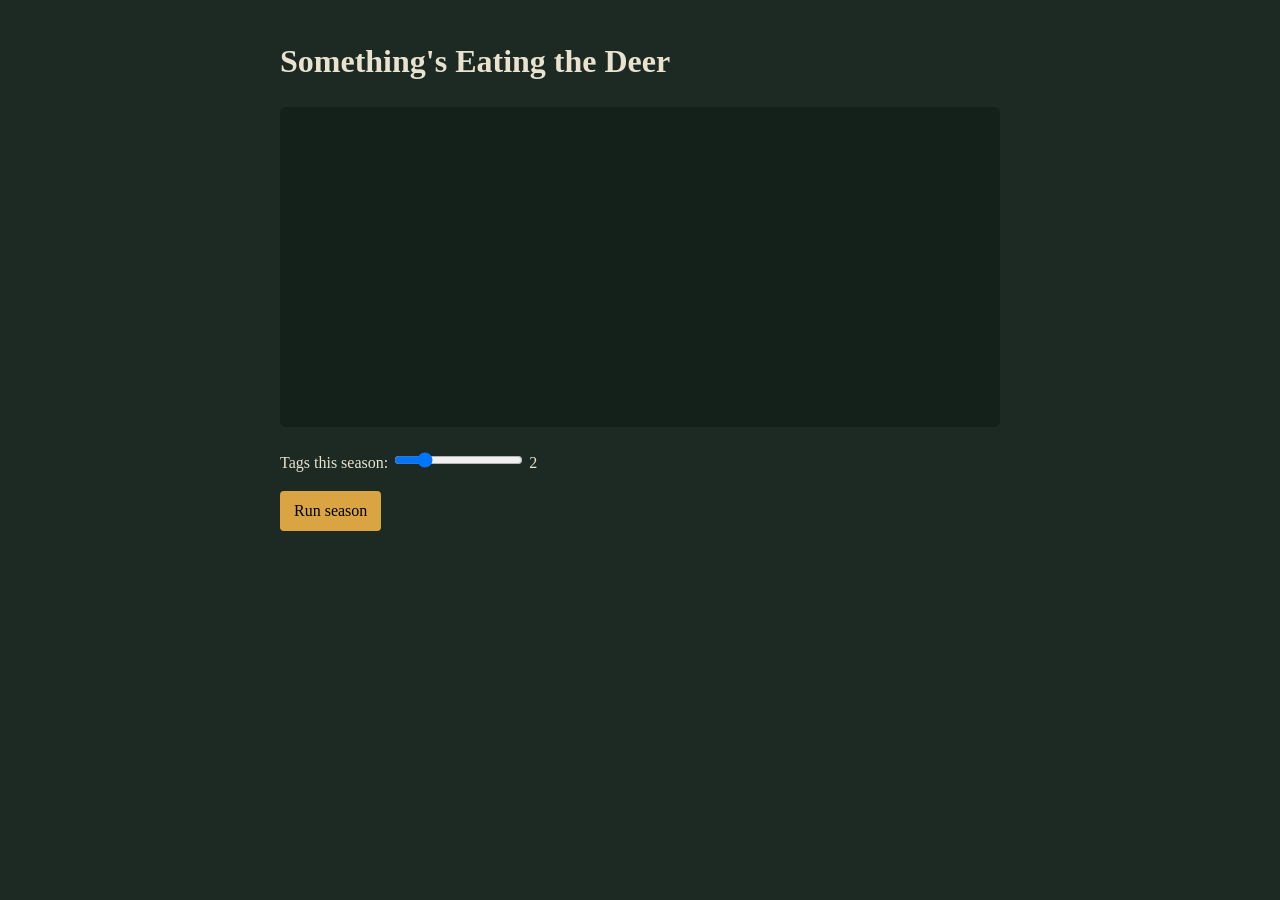
==== deerly-departed.html @ 98a71cdb "yayyayayya my website" ====
<!DOCTYPE html>
<html lang="en">
<head>
<meta charset="utf-8">
<meta name="viewport" content="width=device-width, initial-scale=1">
<title>Something's Eating the Deer</title>
<style>
  :root { --bg:#1d2a24; --ink:#e8e2cf; --deer:#d9a441; --veg:#7fb069; --cat:#c4614a; --pred:#e8e2cf; }
  body { margin:0; padding:16px; background:var(--bg); color:var(--ink); font:16px/1.5 Georgia, serif; }
  main { max-width:720px; margin:0 auto; }
  canvas { width:100%; background:#14201a; border-radius:6px; }
  button, input { font:inherit; }
  button { padding:8px 14px; background:var(--deer); border:0; border-radius:4px; cursor:pointer; }
  #log { min-height:3em; }
</style>
</head>
<body>
<main>
  <h1>Something's Eating the Deer</h1>
  <canvas id="chart" width="720" height="320"></canvas>
  <p>Tags this season: <input id="tags" type="range" min="0" max="10" value="2"> <span id="tagsN">2</span></p>
  <button id="go">Run season</button>
  <p id="log"></p>
</main>

<script>
// ---------- 1. CONFIG ----------
// Populations are scaled so vegetation carrying capacity K = 1.
const P = { r:1.0, a:0.6, e:0.5, m:0.1, b:0.3, f:0.3, d:0.3, c:0.4 };
const SECRET_S = 0.15;   // the skunk ape: hidden from the player's "expected" model
const DT = 0.02, STEPS_PER_SEASON = 50;   // 1 season = 1.0 time units
const DEER_PER_TAG = 0.02;                // how much herd one tag removes

// ---------- 2. MODEL ----------
// state = [V, D, Pn]; s = ape pressure (0 for the player's expected model)
function deriv([V, D, Pn], s) {
  return [
    P.r*V*(1-V) - P.a*V*D,
    P.e*P.a*V*D - P.m*D - P.b*D*Pn - P.c*D*s,
    P.f*P.b*D*Pn - P.d*Pn
  ];
}
function rk4(x, s, dt) {
  const add = (u, k, h) => u.map((v, i) => v + h*k[i]);
  const k1 = deriv(x, s);
  const k2 = deriv(add(x, k1, dt/2), s);
  const k3 = deriv(add(x, k2, dt/2), s);
  const k4 = deriv(add(x, k3, dt), s);
  return x.map((v, i) => v + dt/6*(k1[i] + 2*k2[i] + 2*k3[i] + k4[i]));
}
function runSeason(x, s) {
  for (let i = 0; i < STEPS_PER_SEASON; i++) x = rk4(x, s, DT);
  return x.map(v => Math.max(v, 0));
}

// ---------- 3. GAME STATE ----------
const game = {
  season: 0,
  actual:   [0.6, 0.30, 0.05],   // what really happens (includes the ape)
  expected: [0.6, 0.30, 0.05],   // what the player's model predicts (no ape)
  history: []                    // {actual, expected} per season
};
game.history.push({ actual: game.actual, expected: game.expected });

function playSeason(tags) {
  const harvest = tags * DEER_PER_TAG;      // TODO: replace with shooting minigame result
  game.actual   = runSeason(game.actual, SECRET_S);
  game.expected = runSeason(game.expected, 0);
  game.actual[1]   = Math.max(game.actual[1]   - harvest, 0);
  game.expected[1] = Math.max(game.expected[1] - harvest, 0);
  game.season++;
  game.history.push({ actual: game.actual, expected: game.expected });
  return game.expected[1] - game.actual[1];  // the "residual": missing deer
}

// ---------- 4. SHOOTING (stub) ----------
// Projectile with quadratic drag and crosswind. Returns drop (m) at targetDist.
function shot({ speed=800, angleDeg=0, dist=100, wind=0, k=0.001, dt=0.001 }) {
  let x=0, y=0, z=0, t=0;
  let vx = speed*Math.cos(angleDeg*Math.PI/180), vy = speed*Math.sin(angleDeg*Math.PI/180);
  let vz = 0;
  while (x < dist && t < 5) {
    const rx = vx, ry = vy, rz = vz - wind;          // velocity relative to air
    const v = Math.hypot(rx, ry, rz);
    vx -= k*v*rx*dt;  vy -= (9.81 + k*v*ry)*dt;  vz -= k*v*rz*dt;
    x += vx*dt; y += vy*dt; z += vz*dt; t += dt;
  }
  return { drop: y, drift: z, time: t };
}
// TODO: canvas aiming UI -> compare shot() landing point to deer vitals box -> score

// ---------- 5. RENDER ----------
function draw() {
  const c = document.getElementById('chart'), g = c.getContext('2d');
  const W = c.width, H = c.height, n = Math.max(game.history.length - 1, 10);
  g.clearRect(0, 0, W, H);
  const line = (pick, color, dash=[]) => {
    g.strokeStyle = color; g.setLineDash(dash); g.lineWidth = 2; g.beginPath();
    game.history.forEach((h, i) => {
      const px = 20 + i/n*(W-40), py = H-20 - pick(h)*(H-40);
      i ? g.lineTo(px, py) : g.moveTo(px, py);
    });
    g.stroke();
  };
  line(h => h.actual[0],   getVar('--veg'));
  line(h => h.actual[1],   getVar('--deer'));
  line(h => h.actual[2]*4, getVar('--cat'));            // panthers scaled x4 for visibility
  line(h => h.expected[1], getVar('--pred'), [4, 4]);   // dashed: what your model says
}
const getVar = v => getComputedStyle(document.documentElement).getPropertyValue(v);

// ---------- 6. WIRING ----------
if (typeof document !== 'undefined') {
  const tags = document.getElementById('tags');
  tags.oninput = () => document.getElementById('tagsN').textContent = tags.value;
  document.getElementById('go').onclick = () => {
    const missing = playSeason(+tags.value);
    document.getElementById('log').textContent =
      `Season ${game.season}: ${missing.toFixed(3)} deer unaccounted for.`;
    draw();
  };
  draw();
}
</script>
</body>
</html>
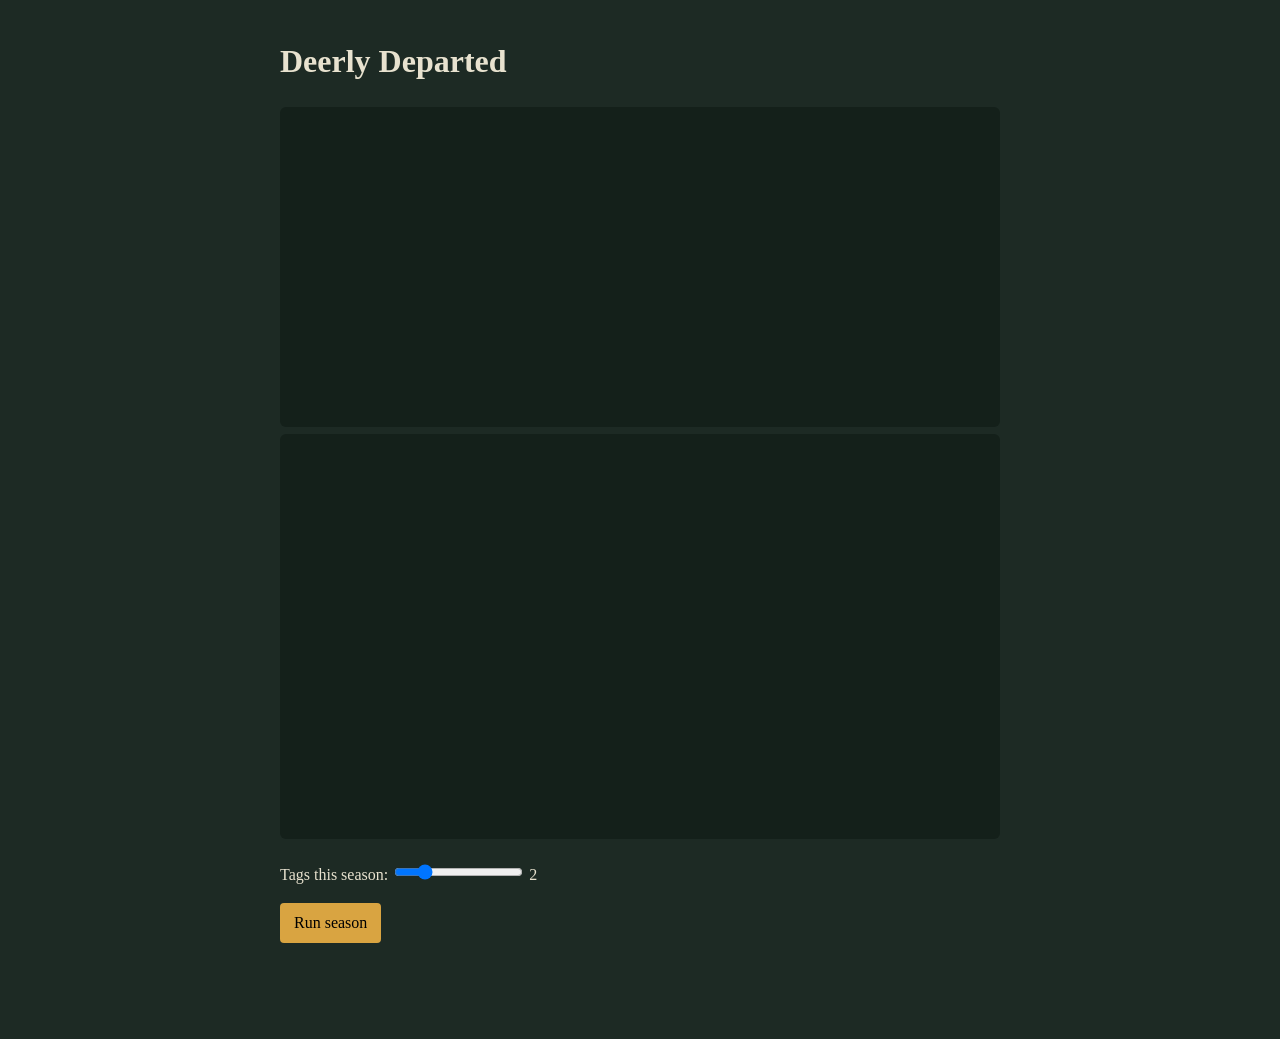
==== commit 741af041: "added story/scene code" ====
--- a/deerly-departed.html
+++ b/deerly-departed.html
@@ -3,7 +3,7 @@
 <head>
 <meta charset="utf-8">
 <meta name="viewport" content="width=device-width, initial-scale=1">
-<title>Something's Eating the Deer</title>
+<title>Deerly Departed</title>
 <style>
   :root { --bg:#1d2a24; --ink:#e8e2cf; --deer:#d9a441; --veg:#7fb069; --cat:#c4614a; --pred:#e8e2cf; }
   body { margin:0; padding:16px; background:var(--bg); color:var(--ink); font:16px/1.5 Georgia, serif; }
@@ -12,12 +12,14 @@
   button, input { font:inherit; }
   button { padding:8px 14px; background:var(--deer); border:0; border-radius:4px; cursor:pointer; }
   #log { min-height:3em; }
+  #game { image-rendering:pixelated}
 </style>
 </head>
 <body>
 <main>
-  <h1>Something's Eating the Deer</h1>
+  <h1>Deerly Departed</h1>
   <canvas id="chart" width="720" height="320"></canvas>
+  <canvas id="game" width="320" height="180"></canvas>
   <p>Tags this season: <input id="tags" type="range" min="0" max="10" value="2"> <span id="tagsN">2</span></p>
   <button id="go">Run season</button>
   <p id="log"></p>
@@ -58,10 +60,17 @@
   season: 0,
   actual:   [0.6, 0.30, 0.05],   // what really happens (includes the ape)
   expected: [0.6, 0.30, 0.05],   // what the player's model predicts (no ape)
+  inventory: {bullets: 0, tags: 0, hasGun: 0, hasCamera: 0},
   history: []                    // {actual, expected} per season
 };
 game.history.push({ actual: game.actual, expected: game.expected });
 
+
+function applyEffect(effect){
+  for (const [item, amount] of Object.entries(effect)) {
+    game.inventory[item] = (game.inventory[item] ?? 0) + amount;
+  }
+}
 function playSeason(tags) {
   const harvest = tags * DEER_PER_TAG;      // TODO: replace with shooting minigame result
   game.actual   = runSeason(game.actual, SECRET_S);
@@ -71,6 +80,10 @@
   game.season++;
   game.history.push({ actual: game.actual, expected: game.expected });
   return game.expected[1] - game.actual[1];  // the "residual": missing deer
+}
+function hogWild() {
+game.actual = runHogWild(game.actual)
+
 }
 
 // ---------- 4. SHOOTING (stub) ----------
@@ -85,6 +98,7 @@
     vx -= k*v*rx*dt;  vy -= (9.81 + k*v*ry)*dt;  vz -= k*v*rz*dt;
     x += vx*dt; y += vy*dt; z += vz*dt; t += dt;
   }
+
   return { drop: y, drift: z, time: t };
 }
 // TODO: canvas aiming UI -> compare shot() landing point to deer vitals box -> score
@@ -108,7 +122,54 @@
   line(h => h.expected[1], getVar('--pred'), [4, 4]);   // dashed: what your model says
 }
 const getVar = v => getComputedStyle(document.documentElement).getPropertyValue(v);
+//----------- 5b. ENGINE ---------
+//----------- 5c. STORY-----------
+const STORY = {
+  title:[
+    {who: 'You', text: "Wildlife management officer? Deer hunting for money? Might as well give it a shot...."}
+  ],
+  intro:[
+    {who: 'GAME WARDEN', text: "So you're the new wildlife management officer."},
+    {who: 'GAME WARDEN', text: "You are responsible for the local deer herd near the swamp."},
+    {who: 'GAME WARDEN', text: "Keep an eye on the population target and your number of tags."},
+    {who: 'GAME WARDEN', text: "You can request up to 10 per season, but you only need 3 this year."},
+    {who: 'INFO', text: "Added +3 tags to inventory", give: {tags: 3}},
+    {who: 'You', text: "..."},
+    {who: 'GAME WARDEN', text: "OH, here is your rifle and some ammunition."},
+    {who: 'INFO', text: "Added Trusty 30-.06 to inventory", give: {hasGun: 1}},
+    {who: 'INFO', text: "Added +12 rounds to inventory", give: {bullets: 12}},
+    {who: 'GAME WARDEN', text: "Try to be a sure shot. The government only pays for 12 rounds per season."},
+    {who: 'You', text: "Thanks."},
+    {who: 'GAME WARDEN', text: "Go get 'em, tiger. And be sure to read over the rules if you haven't!"}
+  ],
+  rules: [],
+  huntonecutscene: [],
+  seasontwocutscene: [],
+  seasonthreecutscene: [],
+  seasonfourcutscene:[],
+  cameraseasoncutscene:[],
+  hoghuntcutscene: [],
+  lossconditionone:[],
+  lossconditiontwo: [],
+  endingone: [],
+  endingtwo: []
+}
+//----------- 5d. SCENES ---------
+const scenes = {}
+scenes.dialog = {
+  enter({id, next}){this.lines = STORY[id]; this.i = 0; this.shown =0; this.next = next;},
+  update(dt){this.shown += dt*40;},
+  onPress(){
+    const text = this.lines[this.i].text;
+    if (this.shown < text.length) this.shown = text.length;
+    else if (++this.i >= this.lines.length) go(this.next)
+    else this.shown = 0;
+  },
+  draw(ctx) {
+    scenes.field.draw(ctx);
+  }
 
+}
 // ---------- 6. WIRING ----------
 if (typeof document !== 'undefined') {
   const tags = document.getElementById('tags');
